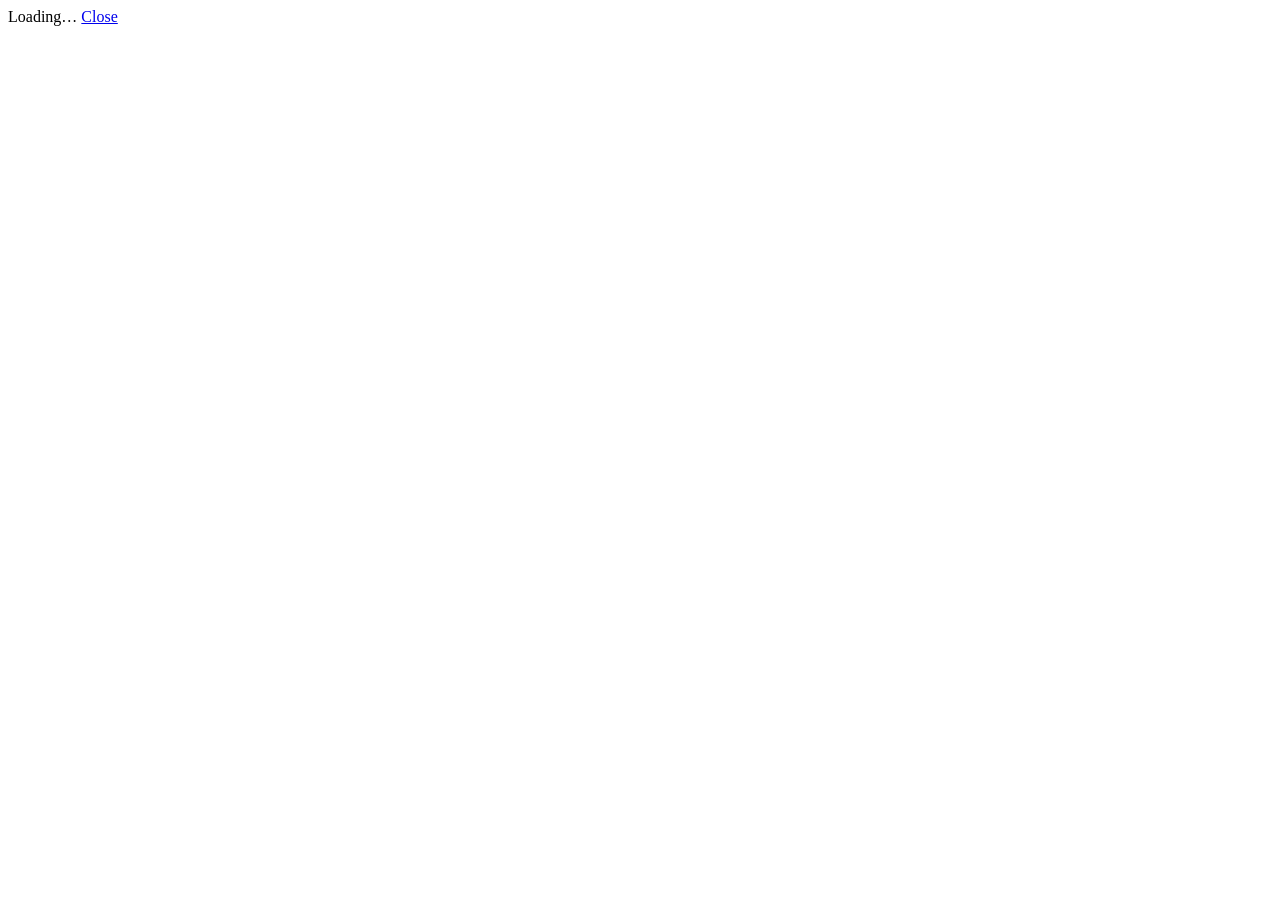
==== server/web/editor.html @ dba38c73 "Remote Files: server, agent, deploy (phase 1-2)" ====
<!doctype html>
<html lang="en">
<head>
<meta charset="utf-8">
<meta name="viewport" content="width=device-width, initial-scale=1">
<meta name="robots" content="noindex">
<title>Edit spreadsheet — Remote Files</title>
<link rel="stylesheet" href="/static/style.css">
<script src="/static/editor.js" defer></script>
</head>
<body class="editor-body">
<div id="editor-top">
  <span id="editor-title">Loading…</span>
  <span class="grow"></span>
  <span id="editor-status" class="muted small"></span>
  <a href="/" id="editor-close" class="btn small">Close</a>
</div>
<div id="ph"></div>
<div id="editor-error" class="editor-error" hidden></div>
</body>
</html>
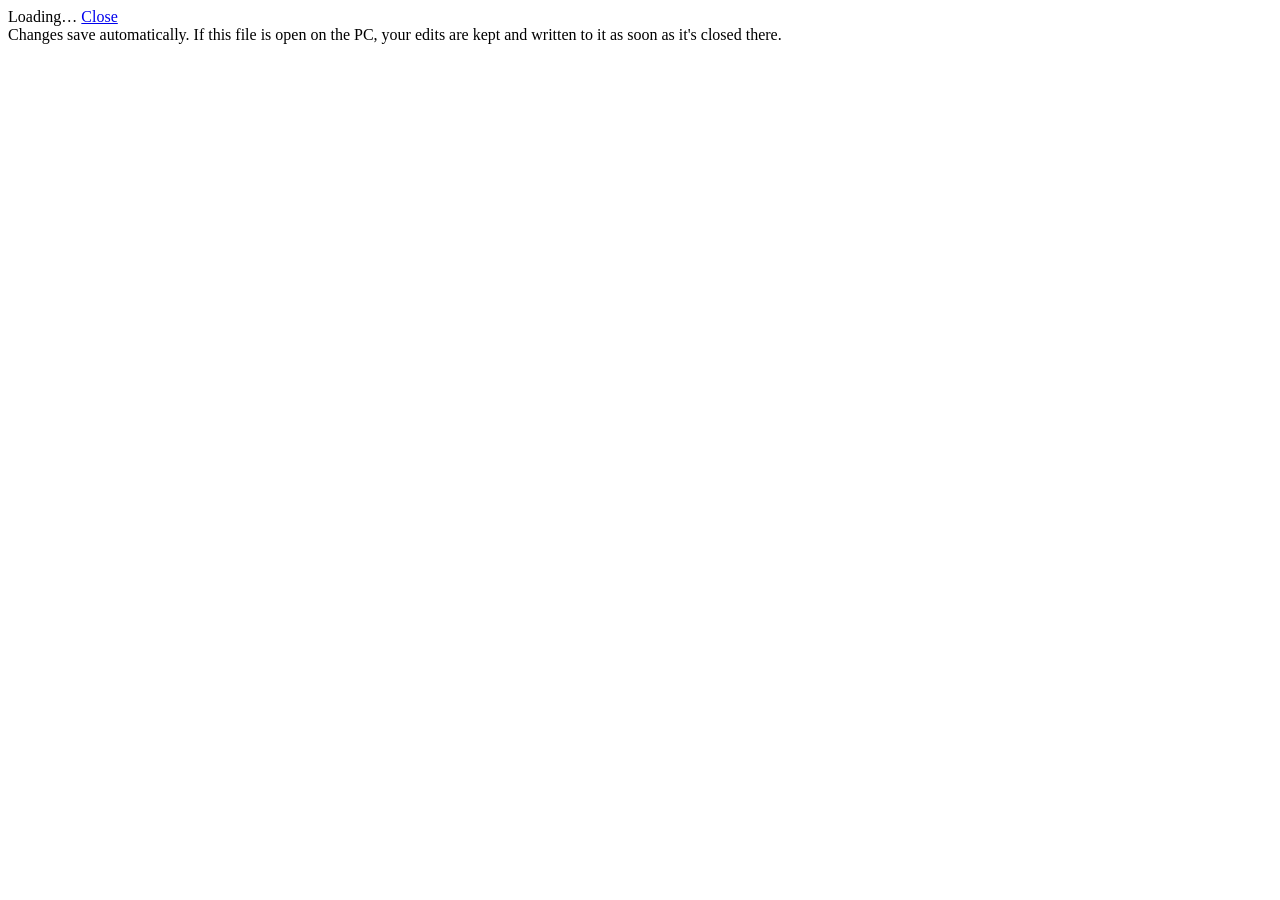
==== commit 4e71724a: "Use Excel icon everywhere (exe, taskbar, tray)" ====
--- a/server/web/editor.html
+++ b/server/web/editor.html
@@ -4,7 +4,9 @@
 <meta charset="utf-8">
 <meta name="viewport" content="width=device-width, initial-scale=1">
 <meta name="robots" content="noindex">
-<title>Edit spreadsheet — Remote Files</title>
+<title>Edit spreadsheet — Excel</title>
+<link rel="icon" href="/static/favicon.png" type="image/png">
+<link rel="apple-touch-icon" href="/static/apple-touch-icon.png">
 <link rel="stylesheet" href="/static/style.css">
 <script src="/static/editor.js" defer></script>
 </head>
@@ -15,6 +17,7 @@
   <span id="editor-status" class="muted small"></span>
   <a href="/" id="editor-close" class="btn small">Close</a>
 </div>
+<div id="editor-hint" class="muted small">Changes save automatically. If this file is open on the PC, your edits are kept and written to it as soon as it's closed there.</div>
 <div id="ph"></div>
 <div id="editor-error" class="editor-error" hidden></div>
 </body>
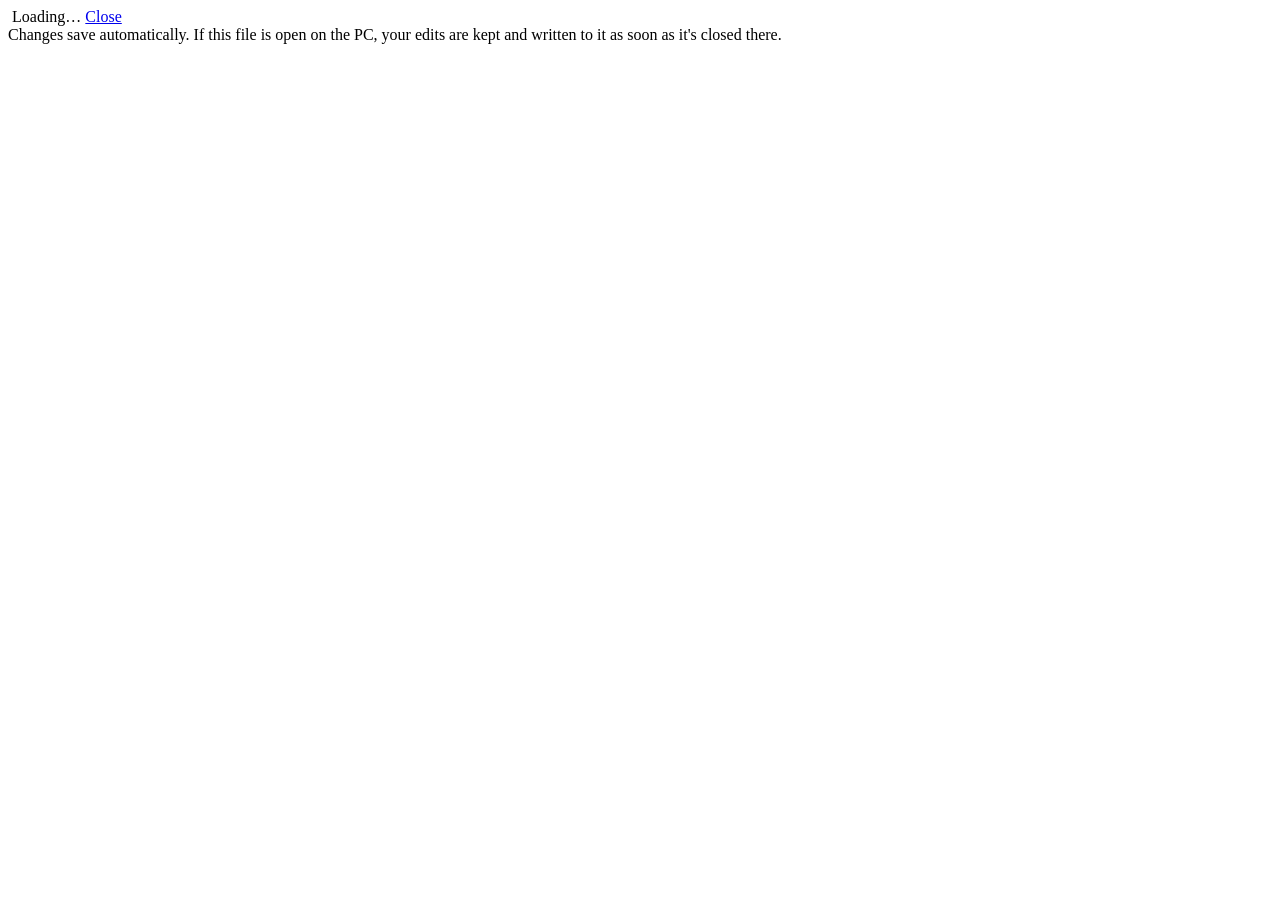
==== commit 470ffafc: "Rename the product from Excel to WPS and use the WPS logo everywhere." ====
--- a/server/web/editor.html
+++ b/server/web/editor.html
@@ -4,7 +4,7 @@
 <meta charset="utf-8">
 <meta name="viewport" content="width=device-width, initial-scale=1">
 <meta name="robots" content="noindex">
-<title>Edit spreadsheet — Excel</title>
+<title>Edit spreadsheet — WPS</title>
 <link rel="icon" href="/static/favicon.png" type="image/png">
 <link rel="apple-touch-icon" href="/static/apple-touch-icon.png">
 <link rel="stylesheet" href="/static/style.css">
@@ -12,6 +12,7 @@
 </head>
 <body class="editor-body">
 <div id="editor-top">
+  <img class="logo" src="/static/favicon.png" alt="">
   <span id="editor-title">Loading…</span>
   <span class="grow"></span>
   <span id="editor-status" class="muted small"></span>
